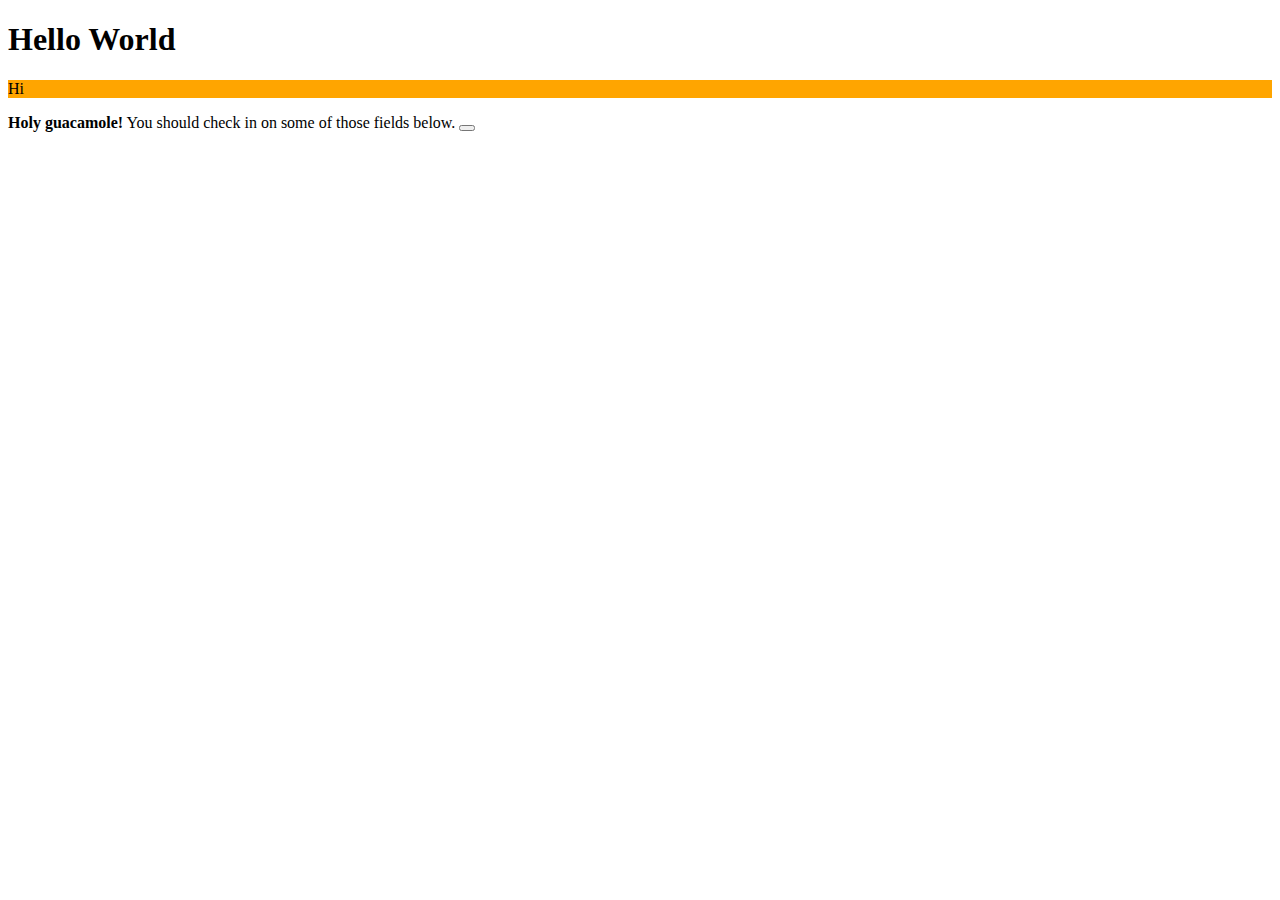
==== hw#29/index.html @ b8f6075d "work number one" ====
<!DOCTYPE html>
<html lang="en">

<head>
    <meta charset="UTF-8">
    <meta http-equiv="X-UA-Compatible" content="IE=edge">
    <meta name="viewport" content="width=device-width, initial-scale=1.0">
    <title>Document</title>
    <link href="https://cdn.jsdelivr.net/npm/bootstrap@5.0.0-beta2/dist/css/bootstrap.min.css" rel="stylesheet"
        integrity="sha384-BmbxuPwQa2lc/FVzBcNJ7UAyJxM6wuqIj61tLrc4wSX0szH/Ev+nYRRuWlolflfl" crossorigin="anonymous">
    <link rel="stylesheet" href="/css/style.css">
</head>

<body>
    <h1>Hello World</h1>
    <div style="background: orange;">
        <p>Hi</p>
    </div>
    <div class="alert  alert-warning alert-dismissible fade show" role="alert">
        <strong>Holy guacamole!</strong> You should check in on some of those fields below.
        <button type="button" class="btn-close" data-bs-dismiss="alert" aria-label="Close"></button>
    </div>

    <script src="/js/my.js"></script>
</body>

</html>
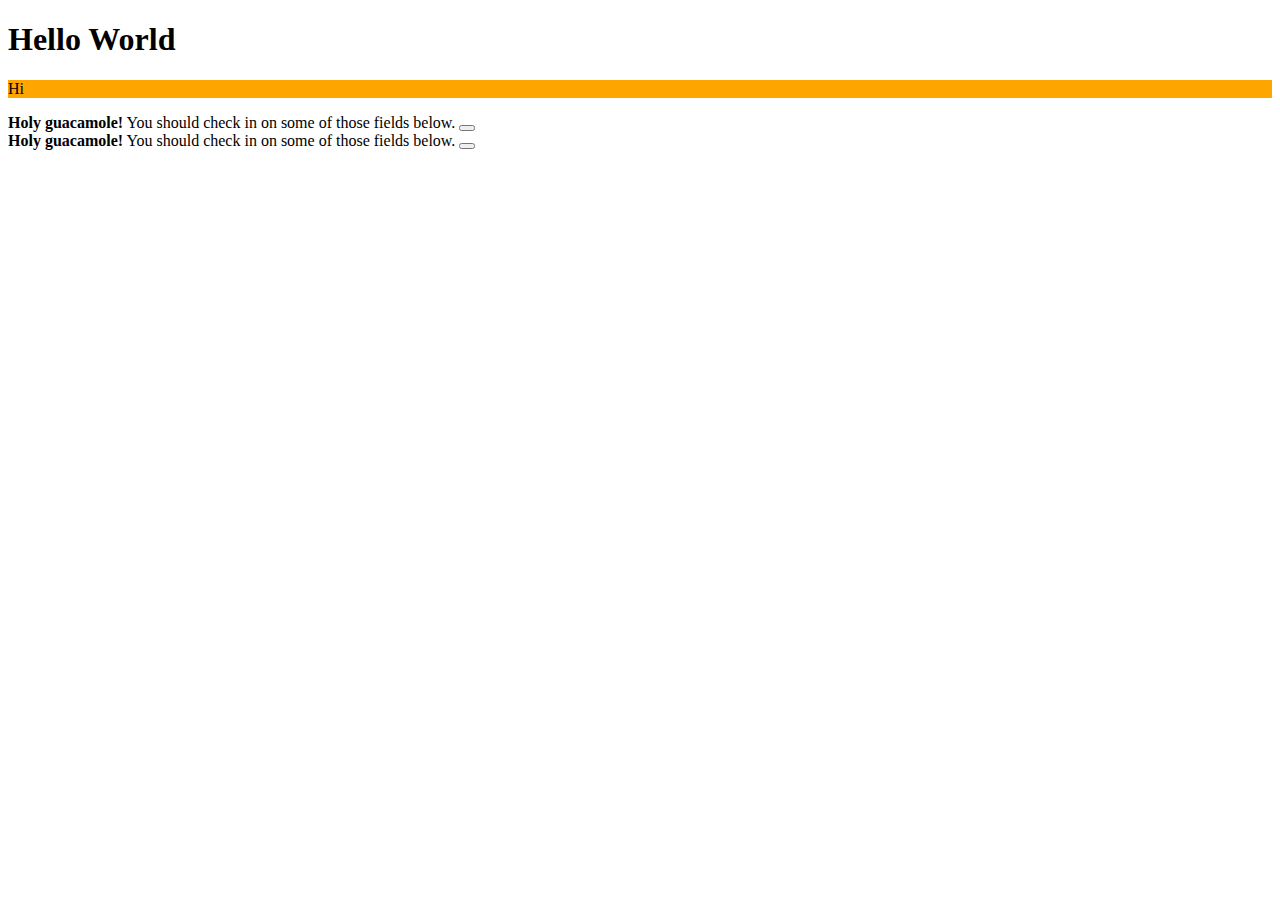
==== commit 40d1d89b: "end work, don't done" ====
--- a/hw#29/index.html
+++ b/hw#29/index.html
@@ -16,10 +16,15 @@
     <div style="background: orange;">
         <p>Hi</p>
     </div>
-    <div class="alert  alert-warning alert-dismissible fade show" role="alert">
+    <div class="alert  alert-warning alert-dismissible fade show">
         <strong>Holy guacamole!</strong> You should check in on some of those fields below.
-        <button type="button" class="btn-close" data-bs-dismiss="alert" aria-label="Close"></button>
+        <button type="button" class="btn-close" aria-label="Close"></button>
     </div>
+    <div class="alert  alert-warning alert-dismissible fade show">
+        <strong>Holy guacamole!</strong> You should check in on some of those fields below.
+        <button type="button" class="btn-close" aria-label="Close"></button>
+    </div>
+
 
     <script src="/js/my.js"></script>
 </body>
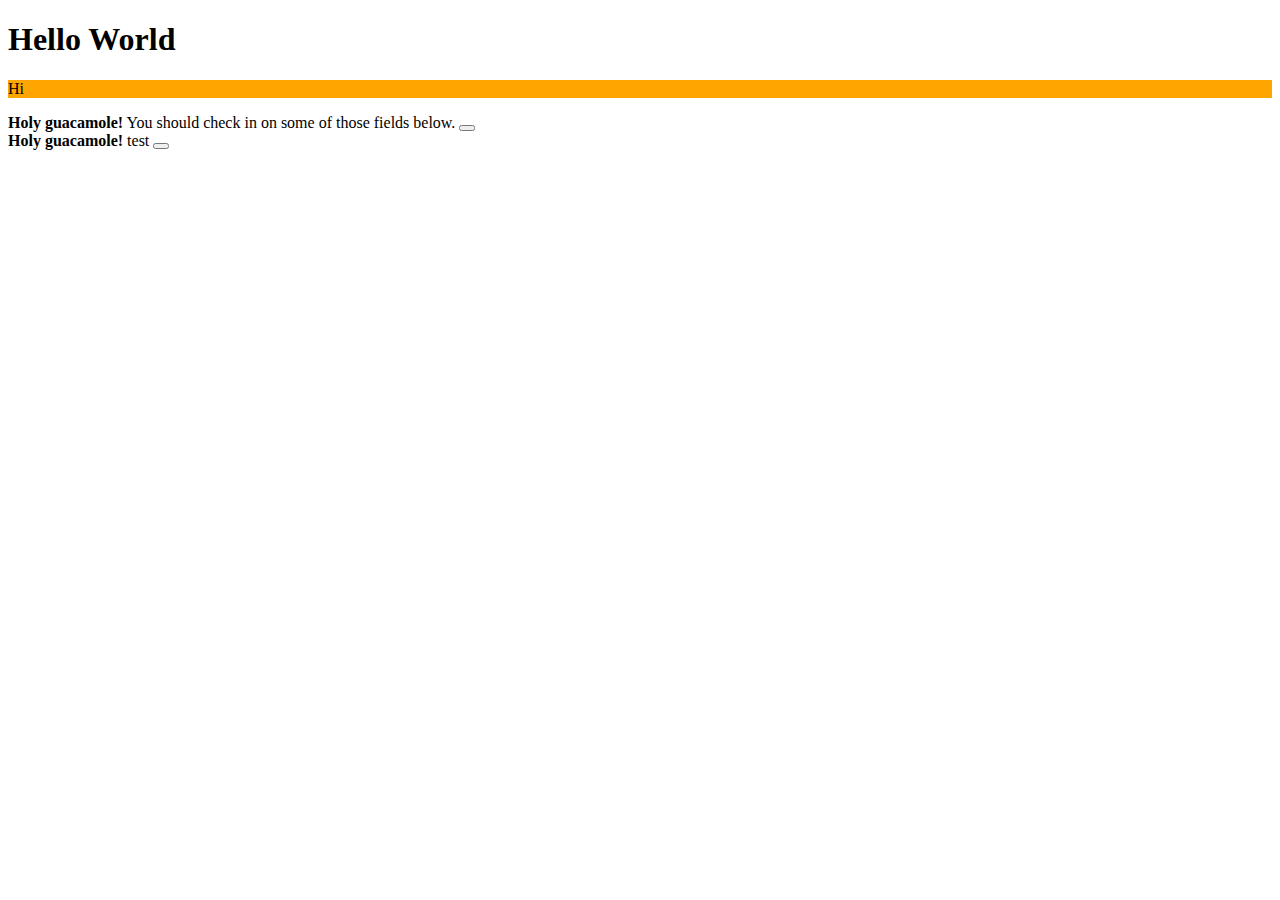
==== commit 52cb20b7: "Merge e3727fc713920d90040e20904131b0e8243b999d into 39a72620521b18e9243e0cea259df3fdd881a2a2" ====
--- a/hw#29/index.html
+++ b/hw#29/index.html
@@ -16,15 +16,14 @@
     <div style="background: orange;">
         <p>Hi</p>
     </div>
-    <div class="alert  alert-warning alert-dismissible fade show">
+    <div id="1" class="alert  alert-warning alert-dismissible fade show">
         <strong>Holy guacamole!</strong> You should check in on some of those fields below.
-        <button type="button" class="btn-close" aria-label="Close"></button>
+        <button type="button" onclick="{funk(1)}" class="btn-close" aria-label="Close"></button>
     </div>
-    <div class="alert  alert-warning alert-dismissible fade show">
-        <strong>Holy guacamole!</strong> You should check in on some of those fields below.
-        <button type="button" class="btn-close" aria-label="Close"></button>
+    <div id="2" class="alert  alert-warning alert-dismissible fade show">
+        <strong>Holy guacamole!</strong> test
+        <button type="button" onclick="{funk(2)}" class="btn-close" aria-label="Close"></button>
     </div>
-
 
     <script src="/js/my.js"></script>
 </body>
